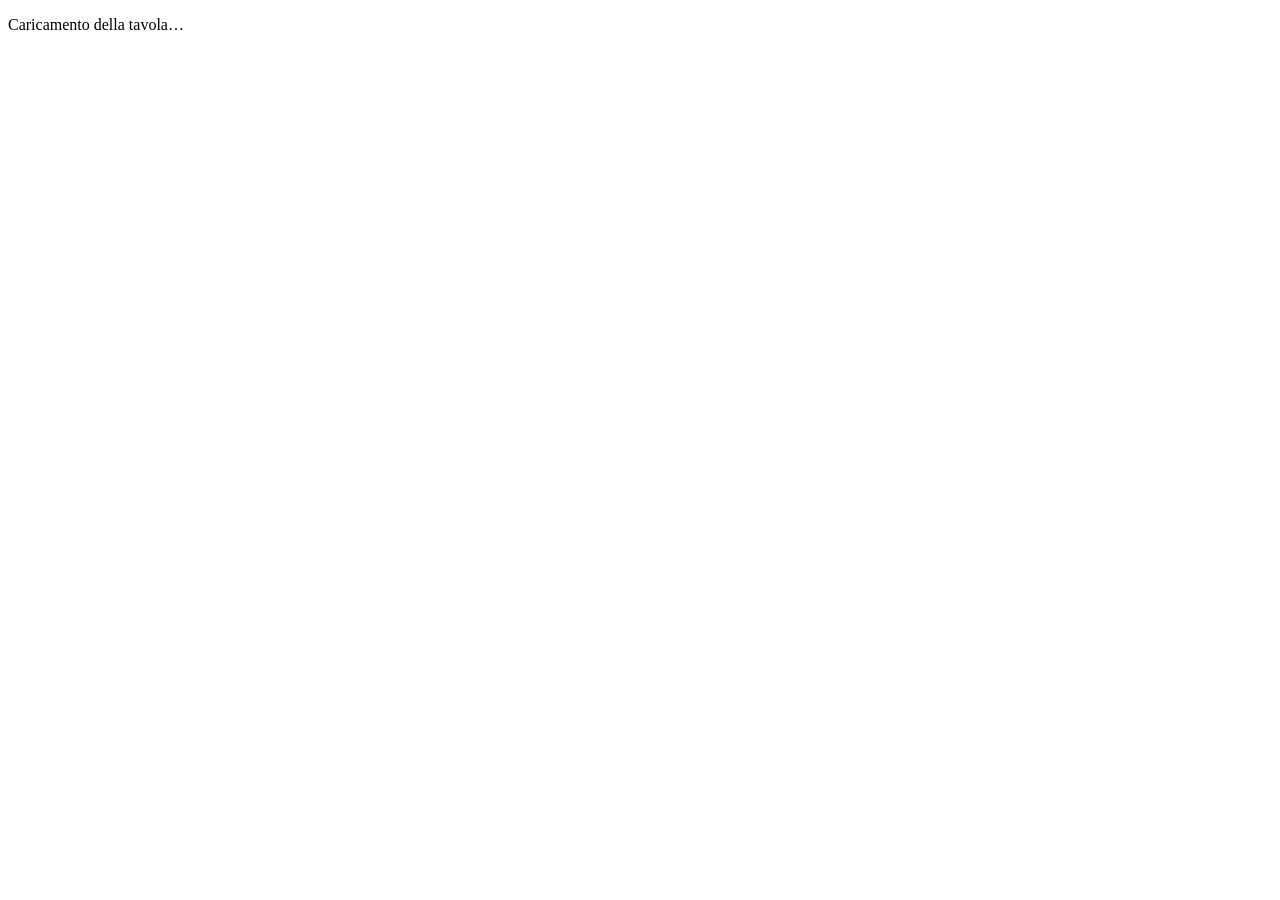
==== constellation.html @ 0ab86b5a "Aggiungi constellation.html" ====
<!DOCTYPE html>
<html lang="it">
<head>
  <meta charset="UTF-8">
  <meta name="viewport" content="width=device-width, initial-scale=1.0">
  <title>Costellazione · Hevelius, Firmamentum Sobiescianum</title>
  <meta name="description" content="Tavola di Hevelius con stelle cliccabili, descrizione astronomica e mito della costellazione.">
  <link rel="preconnect" href="https://fonts.googleapis.com">
  <link rel="preconnect" href="https://fonts.gstatic.com" crossorigin>
  <link href="https://fonts.googleapis.com/css2?family=Cormorant+Garamond:ital,wght@0,500;0,600;0,700;1,500&family=EB+Garamond:ital,wght@0,400;0,500;1,400&display=swap" rel="stylesheet">
  <link rel="stylesheet" href="css/style.css">
</head>
<body data-page="constellation">
  <header class="site-header" id="site-header"></header>
  <main id="main">
    <div class="wrap"><p class="plate-loading">Caricamento della tavola…</p>
    <noscript><p class="notice">Serve JavaScript per mostrare la tavola. <a href="index.html">Torna alla home</a>.</p></noscript></div>
  </main>
  <footer class="site-footer" id="site-footer"></footer>
  <script src="js/app.js"></script>
</body>
</html>
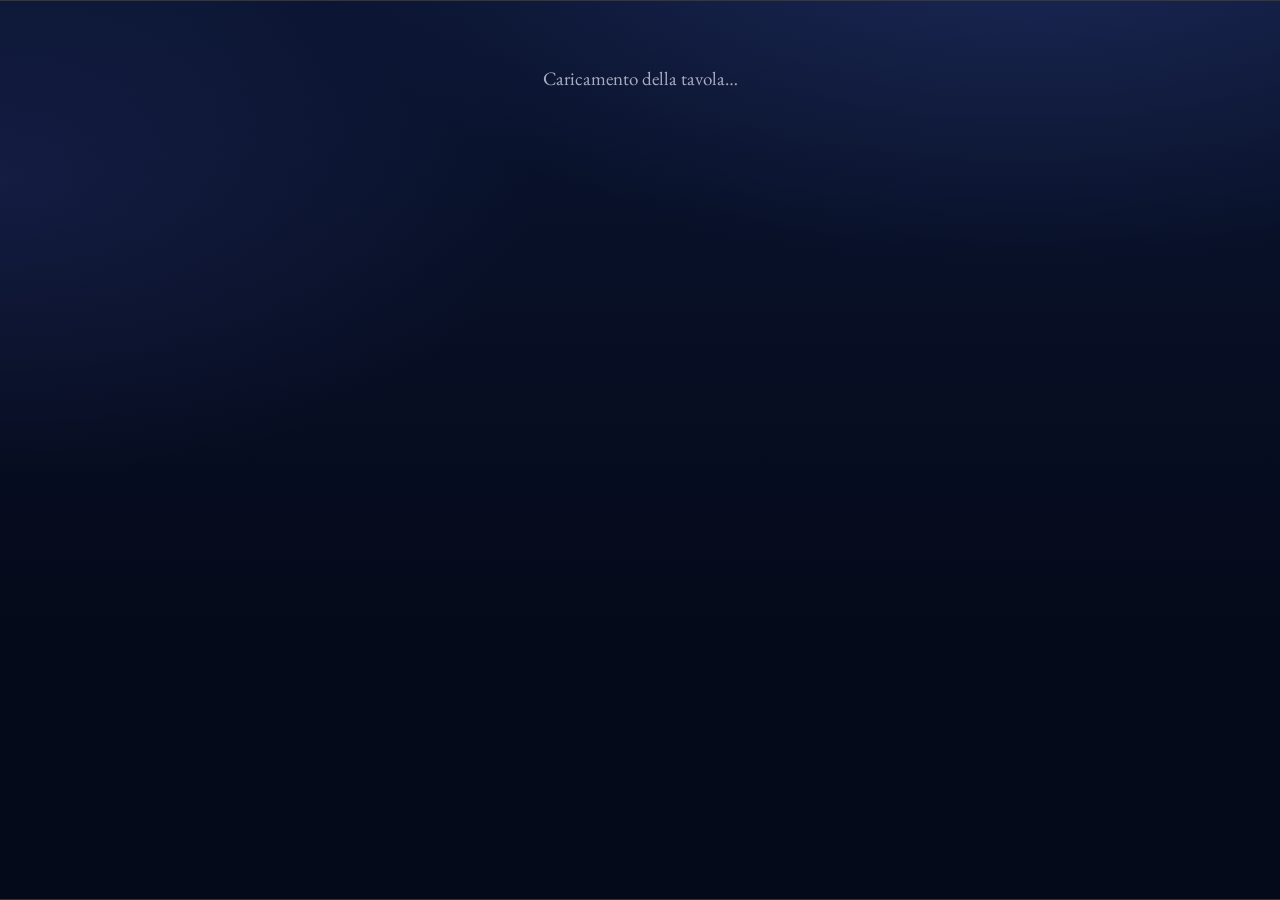
==== commit e1d4240a: "Aggiorna le 3 pagine e il loader: 12 costellazioni attive" ====
--- a/constellation.html
+++ b/constellation.html
@@ -1,22 +1,32 @@
 <!DOCTYPE html>
 <html lang="it">
 <head>
-  <meta charset="UTF-8">
-  <meta name="viewport" content="width=device-width, initial-scale=1.0">
-  <title>Costellazione · Hevelius, Firmamentum Sobiescianum</title>
-  <meta name="description" content="Tavola di Hevelius con stelle cliccabili, descrizione astronomica e mito della costellazione.">
-  <link rel="preconnect" href="https://fonts.googleapis.com">
-  <link rel="preconnect" href="https://fonts.gstatic.com" crossorigin>
-  <link href="https://fonts.googleapis.com/css2?family=Cormorant+Garamond:ital,wght@0,500;0,600;0,700;1,500&family=EB+Garamond:ital,wght@0,400;0,500;1,400&display=swap" rel="stylesheet">
-  <link rel="stylesheet" href="css/style.css">
+<meta charset="UTF-8">
+<meta name="viewport" content="width=device-width, initial-scale=1.0">
+<title>Costellazione · Hevelius</title>
+<meta name="description" content="Tavola di Hevelius con stelle cliccabili, descrizione e mito della costellazione.">
+<link rel="preconnect" href="https://fonts.googleapis.com">
+<link rel="preconnect" href="https://fonts.gstatic.com" crossorigin>
+<link href="https://fonts.googleapis.com/css2?family=Cormorant+Garamond:ital,wght@0,500;0,600;0,700;1,500&family=EB+Garamond:ital,wght@0,400;0,500;1,400&display=swap" rel="stylesheet">
+<link rel="stylesheet" href="css/style.part1_01.css">
+<link rel="stylesheet" href="css/style.part1_02.css">
+<link rel="stylesheet" href="css/style.part2_01.css">
+<link rel="stylesheet" href="css/style.part2_02.css">
+<link rel="stylesheet" href="css/style.part3_01.css">
+<link rel="stylesheet" href="css/style.part3_02.css">
+<link rel="stylesheet" href="css/style.part4_01.css">
+<link rel="stylesheet" href="css/style.part4_02.css">
+<link rel="stylesheet" href="css/style.part5_01.css">
+<link rel="stylesheet" href="css/style.part5_02.css">
+<link rel="stylesheet" href="css/style.part6_01.css">
+<link rel="stylesheet" href="css/style.part6_02.css">
+<link rel="stylesheet" href="css/style.part7_01.css">
+<link rel="stylesheet" href="css/style.part7_02.css">
 </head>
 <body data-page="constellation">
-  <header class="site-header" id="site-header"></header>
-  <main id="main">
-    <div class="wrap"><p class="plate-loading">Caricamento della tavola…</p>
-    <noscript><p class="notice">Serve JavaScript per mostrare la tavola. <a href="index.html">Torna alla home</a>.</p></noscript></div>
-  </main>
-  <footer class="site-footer" id="site-footer"></footer>
-  <script src="js/app.js"></script>
+<header class="site-header" id="site-header"></header>
+<main id="main"><div class="wrap"><p class="plate-loading">Caricamento della tavola…</p><noscript><p class="notice">Serve JavaScript. <a href="index.html">Home</a>.</p></noscript></div></main>
+<footer class="site-footer" id="site-footer"></footer>
+<script src="js/app.js"></script>
 </body>
 </html>
--- a/css/style.part1_01.css
+++ b/css/style.part1_01.css
@@ -0,0 +1,44 @@
+/* Hevelius – Firmamentum Sobiescianum · tema notte */
+:root {
+  --night-0: #050a1a;
+  --night-1: #0a1430;
+  --night-2: #101d44;
+  --night-3: #1a2a5c;
+  --gold: #d4af6a;
+  --gold-bright: #f0d089;
+  --gold-dim: #8f7640;
+  --ink: #e9e4d4;
+  --ink-dim: #a9adc0;
+  --paper: #e7d9b4;
+  --danger: #e08a7a;
+  --radius: 10px;
+  --maxw: 1180px;
+  --font-serif: 'Cormorant Garamond', 'EB Garamond', Garamond, 'Palatino Linotype', Georgia, serif;
+  --font-body: 'EB Garamond', 'Cormorant Garamond', Garamond, Georgia, serif;
+}
+
+*, *::before, *::after { box-sizing: border-box; }
+html { scroll-behavior: smooth; }
+body {
+  margin: 0;
+  font-family: var(--font-body);
+  font-size: 19px;
+  line-height: 1.65;
+  color: var(--ink);
+  background:
+    radial-gradient(1200px 600px at 80% -10%, rgba(60, 80, 160, .35), transparent 60%),
+    radial-gradient(900px 500px at 0% 20%, rgba(40, 50, 110, .35), transparent 60%),
+    linear-gradient(180deg, var(--night-1), var(--night-0) 70%);
+  background-attachment: fixed;
+  min-height: 100vh;
+  display: flex;
+  flex-direction: column;
+}
+body::before { /* stelline di sfondo */
+  content: "";
+  position: fixed; inset: 0; pointer-events: none; z-index: 0;
+  background-image:
+    radial-gradient(1px 1px at 12% 18%, #fff8, transparent),
+    radial-gradient(1px 1px at 28% 72%, #fff6, transparent),
+    radial-gradient(1.5px 1.5px at 44% 34%, #ffe9b8aa, transparent),
+    radial-gradient(1px 1px at 63% 1
--- a/css/style.part1_02.css
+++ b/css/style.part1_02.css
@@ -0,0 +1,30 @@
+2%, #fff7, transparent),
+    radial-gradient(1px 1px at 77% 58%, #fff6, transparent),
+    radial-gradient(1.5px 1.5px at 90% 82%, #ffe9b8aa, transparent),
+    radial-gradient(1px 1px at 8% 90%, #fff5, transparent),
+    radial-gradient(1px 1px at 55% 88%, #fff6, transparent);
+}
+body > * { position: relative; z-index: 1; }
+
+a { color: var(--gold-bright); text-decoration-color: rgba(212, 175, 106, .5); text-underline-offset: 3px; }
+a:hover { color: #fff; }
+img { max-width: 100%; display: block; }
+h1, h2, h3, h4 { font-family: var(--font-serif); font-weight: 600; line-height: 1.2; color: var(--gold-bright); margin: 0 0 .5em; letter-spacing: .01em; }
+h1 { font-size: clamp(2.3rem, 5.5vw, 3.9rem); font-weight: 500; }
+h2 { font-size: clamp(1.6rem, 3.2vw, 2.2rem); }
+h3 { font-size: 1.35rem; }
+p { margin: 0 0 1em; }
+.wrap { width: min(100% - 2.5rem, var(--maxw)); margin-inline: auto; }
+.narrow { width: min(100% - 2.5rem, 820px); margin-inline: auto; }
+.muted { color: var(--ink-dim); }
+.small { font-size: .86rem; }
+.sr-only { position: absolute; width: 1px; height: 1px; overflow: hidden; clip: rect(0 0 0 0); white-space: nowrap; }
+:focus-visible { outline: 2px solid var(--gold-bright); outline-offset: 3px; }
+
+/* ---------- header ---------- */
+.site-header {
+  border-bottom: 1px solid rgba(212, 175, 106, .25);
+  background: rgba(5, 10, 26, .75);
+  backdrop-filter: blur(6px);
+  position: sticky; top: 0; z-index: 20;
+}
--- a/css/style.part2_01.css
+++ b/css/style.part2_01.css
@@ -0,0 +1,19 @@
+.site-header .wrap { display: flex; align-items: center; justify-content: space-between; gap: 1rem; padding: .7rem 0; flex-wrap: wrap; }
+.brand { font-family: var(--font-serif); font-size: 1.35rem; color: var(--gold-bright); text-decoration: none; display: flex; align-items: center; gap: .55rem; }
+.brand .star { color: var(--gold); font-size: 1.1rem; }
+.brand small { color: var(--ink-dim); font-size: .8rem; letter-spacing: .14em; text-transform: uppercase; font-family: var(--font-body); }
+.nav { display: flex; gap: .2rem 1.1rem; flex-wrap: wrap; }
+.nav a { color: var(--ink); text-decoration: none; font-size: .98rem; padding: .15rem 0; border-bottom: 1px solid transparent; }
+.nav a:hover, .nav a[aria-current="page"] { color: var(--gold-bright); border-bottom-color: var(--gold); }
+
+/* ---------- hero (home) ---------- */
+.hero { padding: clamp(3rem, 9vw, 6.5rem) 0 2.5rem; text-align: center; }
+.hero .eyebrow, .eyebrow { font-size: .85rem; letter-spacing: .32em; text-transform: uppercase; color: var(--gold); margin-bottom: 1rem; }
+.hero h1 { margin-bottom: .3em; }
+.hero .lead { max-width: 46rem; margin: 0 auto 1.2rem; font-size: 1.3rem; color: var(--ink); }
+.ornament { color: var(--gold); letter-spacing: .6em; margin: 1.2rem 0; text-align: center; }
+
+/* ---------- cards home ---------- */
+.cards { display: grid; grid-template-columns: repeat(auto-fit, minmax(260px, 1fr)); gap: 1.6rem; margin: 1.5rem 0 3rem; }
+.card {
+  d
--- a/css/style.part2_02.css
+++ b/css/style.part2_02.css
@@ -0,0 +1,25 @@
+isplay: flex; flex-direction: column;
+  background: linear-gradient(180deg, var(--night-2), var(--night-1));
+  border: 1px solid rgba(212, 175, 106, .3);
+  border-radius: var(--radius);
+  overflow: hidden; text-decoration: none; color: var(--ink);
+  transition: transform .25s, border-color .25s, box-shadow .25s;
+}
+.card:hover, .card:focus-visible { transform: translateY(-4px); border-color: var(--gold); box-shadow: 0 10px 34px rgba(0, 0, 0, .55), 0 0 0 1px rgba(212, 175, 106, .25); color: var(--ink); }
+.card .thumb { aspect-ratio: 4 / 3; overflow: hidden; background: #2a2416; border-bottom: 1px solid rgba(212, 175, 106, .3); }
+.card .thumb img { width: 100%; height: 100%; object-fit: cover; transition: transform .6s; filter: sepia(.15) contrast(1.02); }
+.card:hover .thumb img { transform: scale(1.06); }
+.card .body { padding: 1rem 1.2rem 1.3rem; display: flex; flex-direction: column; gap: .3rem; flex: 1; }
+.card h3 { margin: 0; font-size: 1.6rem; }
+.card .latin { font-style: italic; color: var(--gold); font-size: .95rem; }
+.card p { font-size: .98rem; color: var(--ink-dim); margin: .3rem 0 0; }
+.card .more { margin-top: auto; padding-top: .6rem; color: var(--gold-bright); font-size: .95rem; }
+
+/* ---------- blocchi testo ---------- */
+.section { padding: 2rem 0; }
+.panel-box {
+  background: rgba(16, 29, 68, .55);
+  border: 1px solid rgba(212, 175, 106, .25);
+  border-radius: var(--radius);
+  padding: 1.4rem 1.6rem;
+}
--- a/css/style.part3_01.css
+++ b/css/style.part3_01.css
@@ -0,0 +1,24 @@
+.callout { border-left: 3px solid var(--gold); padding: .6rem 1.1rem; background: rgba(212, 175, 106, .08); border-radius: 0 var(--radius) var(--radius) 0; margin: 1.2rem 0; }
+.two-col { display: grid; grid-template-columns: repeat(auto-fit, minmax(300px, 1fr)); gap: 1.5rem; }
+.prose p { text-align: left; hyphens: auto; }
+.prose h2 { margin-top: 1.6em; padding-bottom: .25em; border-bottom: 1px solid rgba(212, 175, 106, .25); }
+.prose h2:first-child { margin-top: 0; }
+
+/* ---------- pagina costellazione ---------- */
+.page-head { padding: 2.2rem 0 1rem; }
+.crumbs { font-size: .9rem; color: var(--ink-dim); margin-bottom: .8rem; }
+.crumbs a { color: var(--ink-dim); }
+.page-head h1 { margin-bottom: .1em; }
+.page-head .sub { color: var(--gold); font-style: italic; font-size: 1.15rem; margin: 0; }
+
+.toolbar { display: flex; flex-wrap: wrap; gap: .5rem; align-items: center; margin: 1rem 0 .7rem; }
+.btn {
+  font: inherit; font-size: .95rem; cursor: pointer;
+  color: var(--ink); background: var(--night-2);
+  border: 1px solid rgba(212, 175, 106, .4); border-radius: 999px;
+  padding: .3rem .95rem; line-height: 1.4; text-decoration: none; display: inline-block;
+}
+.btn:hover { border-color: var(--gold-bright); color: #fff; }
+.btn[aria-pressed="true"] { background: var(--gold); color: var(--night-0); border-color: var(--gold); }
+.btn.primary { background: var(--gold); color: var(--night-0); border-color: var(--gold); font-weight: 600; }
+.btn.primary:hover { background: var(--g
--- a/css/style.part3_02.css
+++ b/css/style.part3_02.css
@@ -0,0 +1,27 @@
+old-bright); color: var(--night-0); }
+.toolbar .spacer { flex: 1; }
+.hint { color: var(--ink-dim); font-size: .9rem; }
+
+.plate-viewport {
+  position: relative;
+  overflow: auto;
+  max-height: 86vh;
+  border: 1px solid rgba(212, 175, 106, .45);
+  border-radius: var(--radius);
+  background: #1b1709;
+  box-shadow: 0 10px 40px rgba(0, 0, 0, .6);
+}
+.plate-inner { position: relative; width: 100%; line-height: 0; transition: width .25s ease; }
+.plate-inner > img { width: 100%; height: auto; display: block; }
+.plate-inner > svg { position: absolute; inset: 0; width: 100%; height: 100%; }
+.plate-loading { padding: 4rem 1rem; text-align: center; color: var(--ink-dim); line-height: 1.5; }
+
+/* hotspot */
+.hs { cursor: pointer; outline: none; }
+.hs .ring { fill: rgba(240, 208, 137, .10); stroke: var(--gold-bright); stroke-width: 2.2; vector-effect: non-scaling-stroke; transition: fill .2s, stroke .2s; }
+.hs .pulse { fill: none; stroke: var(--gold-bright); stroke-width: 1.5; vector-effect: non-scaling-stroke; opacity: 0; transform-box: fill-box; transform-origin: center; animation: pulse 2.6s ease-out infinite; }
+.hs:hover .ring, .hs:focus-visible .ring, .hs.active .ring { fill: rgba(240, 208, 137, .38); stroke: #fff; }
+.hs.active .ring { stroke-width: 3.2; }
+.hs.group-pleiadi .ring { stroke: #9fc7ff; fill: rgba(159, 199, 255, .10); }
+.hs.group-pleiadi .pulse { stroke: #9fc7ff; }
+.hs.group-pleiadi:hover .ring, .hs.group-pleiadi.active .ring { fill: rgba(159, 199, 255, .35); }
--- a/css/style.part4_01.css
+++ b/css/style.part4_01.css
@@ -0,0 +1,20 @@
+.hs .lbl { font-family: var(--font-serif); font-size: 15px; font-weight: 600; fill: #fff8e0; paint-order: stroke; stroke: rgba(5, 10, 26, .95); stroke-width: 5px; stroke-linejoin: round; pointer-events: none; display: none; }
+.show-labels .hs .lbl, .hs:hover .lbl, .hs:focus-visible .lbl, .hs.active .lbl { display: block; }
+.hide-hotspots .hs:not(.active) { opacity: 0; pointer-events: none; }
+.hide-hotspots .hs .pulse { animation: none; }
+@keyframes pulse { 0% { opacity: .9; transform: scale(1); } 100% { opacity: 0; transform: scale(2.1); } }
+@media (prefers-reduced-motion: reduce) { .hs .pulse { animation: none; } * { transition: none !important; scroll-behavior: auto !important; } }
+
+.plate-caption { font-size: .9rem; color: var(--ink-dim); margin-top: .7rem; line-height: 1.5; }
+.mirror-note { font-size: .95rem; }
+
+/* elenco stelle */
+.star-chips { display: flex; flex-wrap: wrap; gap: .5rem; margin: .8rem 0 0; padding: 0; list-style: none; }
+.star-chips button, .star-chips a {
+  font: inherit; font-size: .98rem; cursor: pointer; text-decoration: none;
+  color: var(--ink); background: var(--night-2);
+  border: 1px solid rgba(212, 175, 106, .35); border-radius: 999px; padding: .2rem .85rem;
+}
+.star-chips button:hover, .star-chips a:hover, .star-chips .active { border-color: var(--gold-bright); color: #fff; background: var(--night-3); }
+.star-chips .nospot { opacity: .8; border-style: dashed; }
+.chip-group { width: 100%; m
--- a/css/style.part4_02.css
+++ b/css/style.part4_02.css
@@ -0,0 +1,24 @@
+argin: .6rem 0 0; font-size: .85rem; letter-spacing: .14em; text-transform: uppercase; color: var(--gold); list-style: none; }
+
+/* scheda stella – pannello laterale */
+.scrim { position: fixed; inset: 0; background: rgba(2, 5, 14, .55); opacity: 0; pointer-events: none; transition: opacity .25s; z-index: 40; }
+.scrim.open { opacity: 1; pointer-events: auto; }
+.star-panel {
+  position: fixed; top: 0; right: 0; bottom: 0; width: min(430px, 100%);
+  background: linear-gradient(180deg, var(--night-2), var(--night-1));
+  border-left: 1px solid var(--gold);
+  box-shadow: -12px 0 40px rgba(0, 0, 0, .6);
+  transform: translateX(105%); transition: transform .3s ease;
+  z-index: 50; overflow-y: auto; padding: 1.6rem 1.5rem 2rem;
+}
+.star-panel.open { transform: none; }
+.star-panel .close { position: absolute; top: .7rem; right: .9rem; font-size: 1.7rem; line-height: 1; background: none; border: 0; color: var(--gold-bright); cursor: pointer; padding: .2rem .5rem; }
+.star-panel h2 { margin: .2rem 2rem .1rem 0; font-size: 2rem; }
+.star-panel .bayer { color: var(--gold); font-style: italic; margin-bottom: 1rem; }
+.star-panel .actions { display: flex; gap: .5rem; flex-wrap: wrap; margin-top: 1.2rem; }
+
+/* tabella dati */
+.facts { display: grid; grid-template-columns: auto 1fr; gap: .35rem 1rem; margin: 1rem 0; font-size: 1rem; }
+.facts dt { color: var(--gold); font-variant: small-caps; letter-spacing: .06em; }
+.facts dd { margin: 0; }
+
--- a/css/style.part5_01.css
+++ b/css/style.part5_01.css
@@ -0,0 +1,14 @@
+/* ---------- pagina stella ---------- */
+.star-layout { display: grid; grid-template-columns: minmax(0, 1.4fr) minmax(0, 1fr); gap: 2rem; align-items: start; margin: 1rem 0 2rem; }
+.crop { width: 100%; aspect-ratio: 1 / 1; border: 1px solid var(--gold); border-radius: var(--radius); background-color: #1b1709; background-repeat: no-repeat; box-shadow: 0 8px 30px rgba(0, 0, 0, .55); position: relative; overflow: hidden; }
+.crop .mark { position: absolute; transform: translate(-50%, -50%); border: 2px solid var(--gold-bright); border-radius: 50%; box-shadow: 0 0 0 1px rgba(5, 10, 26, .6), 0 0 14px rgba(240, 208, 137, .6); pointer-events: none; }
+.crop-wrap figcaption { font-size: .88rem; color: var(--ink-dim); margin-top: .5rem; line-height: 1.45; }
+.crop-empty { padding: 1.4rem; text-align: center; color: var(--ink-dim); border: 1px dashed rgba(212, 175, 106, .4); border-radius: var(--radius); line-height: 1.5; }
+.pager { display: flex; justify-content: space-between; gap: 1rem; flex-wrap: wrap; margin: 2rem 0; }
+
+/* ---------- notice / errori ---------- */
+.notice { border: 1px dashed rgba(212, 175, 106, .5); border-radius: var(--radius); padding: .9rem 1.2rem; color: var(--ink-dim); background: rgba(212, 175, 106, .05); margin: 1rem 0; }
+.notice.error { border-color: var(--danger); color: #f3cfc7; }
+
+/* ---------- footer ---------- */
+.site-footer { margin-top: auto; border-top: 1px solid rgba(212, 175, 106, .25); 
--- a/css/style.part5_02.css
+++ b/css/style.part5_02.css
@@ -0,0 +1,16 @@
+background: rgba(5, 10, 26, .85); padding: 2rem 0 2.4rem; font-size: .9rem; color: var(--ink-dim); }
+.site-footer h4 { font-size: 1.05rem; margin-bottom: .4rem; }
+.site-footer .cols { display: grid; grid-template-columns: repeat(auto-fit, minmax(260px, 1fr)); gap: 1.6rem; }
+.site-footer ul { margin: 0; padding-left: 1.1rem; }
+.site-footer li { margin-bottom: .35rem; }
+.site-footer .legal { margin-top: 1.4rem; padding-top: 1rem; border-top: 1px solid rgba(212, 175, 106, .15); font-size: .82rem; }
+
+/* ---------- lista laterale costellazioni ---------- */
+.const-layout { display: grid; grid-template-columns: minmax(0, 1fr) 235px; gap: 2rem; align-items: start; }
+.const-side { position: sticky; top: 84px; align-self: start; background: rgba(16, 29, 68, .55); border: 1px solid rgba(212, 175, 106, .25); border-radius: var(--radius); padding: 1.1rem 1.2rem 1.3rem; }
+.const-side h2 { font-size: 1.15rem; margin-bottom: .6rem; letter-spacing: .06em; }
+.const-side ul { list-style: none; margin: 0; padding: 0; display: flex; flex-direction: column; }
+.const-side li + li { border-top: 1px solid rgba(212, 175, 106, .15); }
+.const-side a { display: block; padding: .45rem .35rem; color: var(--ink); text-decoration: none; border-radius: 6px; }
+.const-side a small { display: block; color: var(--ink-dim); font-style: italic; font-size: .82rem; }
+.const-side a:hover { color: var(--gold-bright); background: rgba(212, 175, 106, .07); }
--- a/css/style.part6_01.css
+++ b/css/style.part6_01.css
@@ -0,0 +1,27 @@
+.const-side a[aria-current="true"], .const-side a.active { color: var(--gold-bright); border-left: 3px solid var(--gold); padding-left: .55rem; background: rgba(212, 175, 106, .1); }
+
+/* ---------- responsive ---------- */
+@media (max-width: 820px) {
+  body { font-size: 17.5px; }
+  .star-layout { grid-template-columns: 1fr; }
+  .const-layout { grid-template-columns: 1fr; }
+  .const-side { position: static; }
+  .site-header .wrap { justify-content: center; }
+  .star-panel { top: auto; width: 100%; max-height: 78vh; border-left: 0; border-top: 1px solid var(--gold); border-radius: 16px 16px 0 0; transform: translateY(105%); }
+  .plate-viewport { max-height: 70vh; }
+  .panel-box { padding: 1.1rem 1.1rem; }
+}
+@media print { .site-header, .toolbar, .star-panel, .scrim { display: none; } body { background: #fff; color: #000; } }
+
+/* ---------- modalit\u00e0 puntamento (?edit=1) ---------- */
+.edit-mode .site-header { position: static; }
+.edit-mode .mirror-note, .edit-mode .hint { display: none; }
+.ed-bar {
+  position: sticky; top: 0; z-index: 30; margin: .8rem 0 .6rem; padding: .6rem .7rem .7rem;
+  background: rgba(10, 20, 48, .97); border: 1px solid var(--gold); border-radius: var(--radius);
+  box-shadow: 0 8px 26px rgba(0, 0, 0, .6);
+  display: grid; grid-template-columns: 1fr auto; gap: .5rem .7rem; align-items: start;
+}
+.ed-bar > .ed-row, .ed-bar > .ed-msg, .ed-bar > .ed-fallback, .ed-bar > .ed-details { grid-column: 1 / -1; }
+.ed-main { min-width: 0; }
+.ed-t
--- a/css/style.part6_02.css
+++ b/css/style.part6_02.css
@@ -0,0 +1,17 @@
+itle { font-family: var(--font-serif); color: var(--gold-bright); font-weight: 600; font-size: 1.05rem; margin-bottom: .35rem; }
+.ed-bar select {
+  width: 100%; max-width: 100%; font: inherit; font-size: 16px; /* 16px: Safari iOS non zooma al tocco */
+  color: var(--ink); background: var(--night-2); border: 1px solid var(--gold-dim); border-radius: 8px; padding: .5rem .5rem; min-height: 44px;
+}
+.ed-coords { margin-top: .4rem; font-size: 1.05rem; color: var(--ink); font-variant-numeric: tabular-nums; }
+.ed-coords b { color: var(--gold-bright); }
+.ed-status { font-size: .85rem; color: var(--ink-dim); line-height: 1.3; margin-top: .15rem; }
+.ed-lens-wrap { display: flex; }
+.ed-lens {
+  position: relative; width: 104px; height: 104px; border-radius: 50%; border: 2px solid var(--gold-bright);
+  background-color: #1b1709; background-repeat: no-repeat; overflow: hidden; box-shadow: 0 0 0 1px rgba(5, 10, 26, .7);
+}
+.ed-lens.empty::after { content: 'lente'; position: absolute; inset: 0; display: flex; align-items: center; justify-content: center; color: var(--ink-dim); font-size: .85rem; font-style: italic; }
+.ed-lens span { position: absolute; left: 50%; top: 50%; width: 22px; height: 22px; transform: translate(-50%, -50%); pointer-events: none; }
+.ed-lens span::before, .ed-lens span::after { content: ''; position: absolute; background: #ff4d3a; box-shadow: 0 0 0 1px rgba(255, 255, 255, .7); }
+.ed-lens span::before { left: 50%; top: 0; width: 1px; height: 100%; }
--- a/css/style.part7_01.css
+++ b/css/style.part7_01.css
@@ -0,0 +1,16 @@
+.ed-lens span::after { top: 50%; left: 0; height: 1px; width: 100%; }
+.ed-lens.empty span { display: none; }
+.ed-row { display: flex; flex-wrap: wrap; gap: .45rem; }
+.ed-row .btn { min-height: 44px; min-width: 44px; padding: .4rem .8rem; touch-action: manipulation; }
+.ed-bar .ed-row:first-of-type .btn { flex: 1 1 auto; }
+.ed-msg { min-height: 1.2em; font-size: .92rem; color: var(--gold-bright); }
+.ed-msg:empty { display: none; }
+.ed-msg.bad { color: var(--danger); }
+.ed-fallback p { margin: 0 0 .4rem; font-size: .88rem; color: var(--ink-dim); }
+.ed-fallback textarea { width: 100%; font: 14px/1.35 ui-monospace, Menlo, monospace; background: var(--night-0); color: var(--ink); border: 1px solid var(--gold-dim); border-radius: 8px; padding: .5rem; }
+.ed-details summary { cursor: pointer; color: var(--gold); font-size: .95rem; padding: .3rem 0; min-height: 32px; }
+.ed-details .ed-row { margin-top: .4rem; }
+.ed-list { list-style: none; margin: .3rem 0 0; padding: 0; max-height: 28vh; overflow: auto; }
+.ed-list li { display: flex; gap: .4rem; align-items: stretch; margin-bottom: .3rem; }
+.ed-list .ed-pick { flex: 1; text-align: left; font: inherit; font-size: .95rem; color: var(--ink); background: var(--night-2); border: 1px solid var(--gold-dim); border-radius: 8px; padding: .4rem .6rem; min-height: 40px; }
+.ed-list .ed-del { font: inherit; font-size: 1.3rem; width: 44px; color: var(--danger); background: var(--night-2); border: 
--- a/css/style.part7_02.css
+++ b/css/style.part7_02.css
@@ -0,0 +1,21 @@
+1px solid var(--gold-dim); border-radius: 8px; }
+
+.ed-plate { cursor: crosshair; touch-action: manipulation; -webkit-tap-highlight-color: transparent; }
+.ed-layer { position: absolute; inset: 0; pointer-events: none; }
+.ed-cross { position: absolute; width: 0; height: 0; }
+.ed-cross::before, .ed-cross::after { content: ''; position: absolute; background: #ff4d3a; box-shadow: 0 0 0 1px rgba(255, 255, 255, .75); }
+.ed-cross::before { left: -14px; top: 0; width: 28px; height: 1px; }
+.ed-cross::after { top: -14px; left: 0; height: 28px; width: 1px; }
+.ed-ring { position: absolute; aspect-ratio: 1 / 1; transform: translate(-50%, -50%); border: 2px dashed #ff4d3a; border-radius: 50%; box-shadow: 0 0 0 1px rgba(255, 255, 255, .55); min-width: 14px; }
+.ed-dot { position: absolute; width: 10px; height: 10px; transform: translate(-50%, -50%); border-radius: 50%; background: rgba(90, 220, 140, .85); border: 1px solid #fff; }
+.edit-mode .hs .ring { stroke: #7fd4ff; }
+.edit-mode .hs .pulse { animation: none; }
+.edit-mode .hs { cursor: crosshair; }
+.edit-mode .plate-viewport { max-height: 62vh; max-height: 62dvh; -webkit-overflow-scrolling: touch; }
+.edit-mode #chips button { touch-action: manipulation; }
+@media (max-width: 820px) {
+  .ed-lens { width: 92px; height: 92px; }
+  .ed-title { display: none; }
+  .ed-bar { margin-top: .4rem; padding: .5rem .55rem .6rem; }
+  .edit-mode .plate-viewport { max-height: 50vh; max-height: 50dvh; }
+}
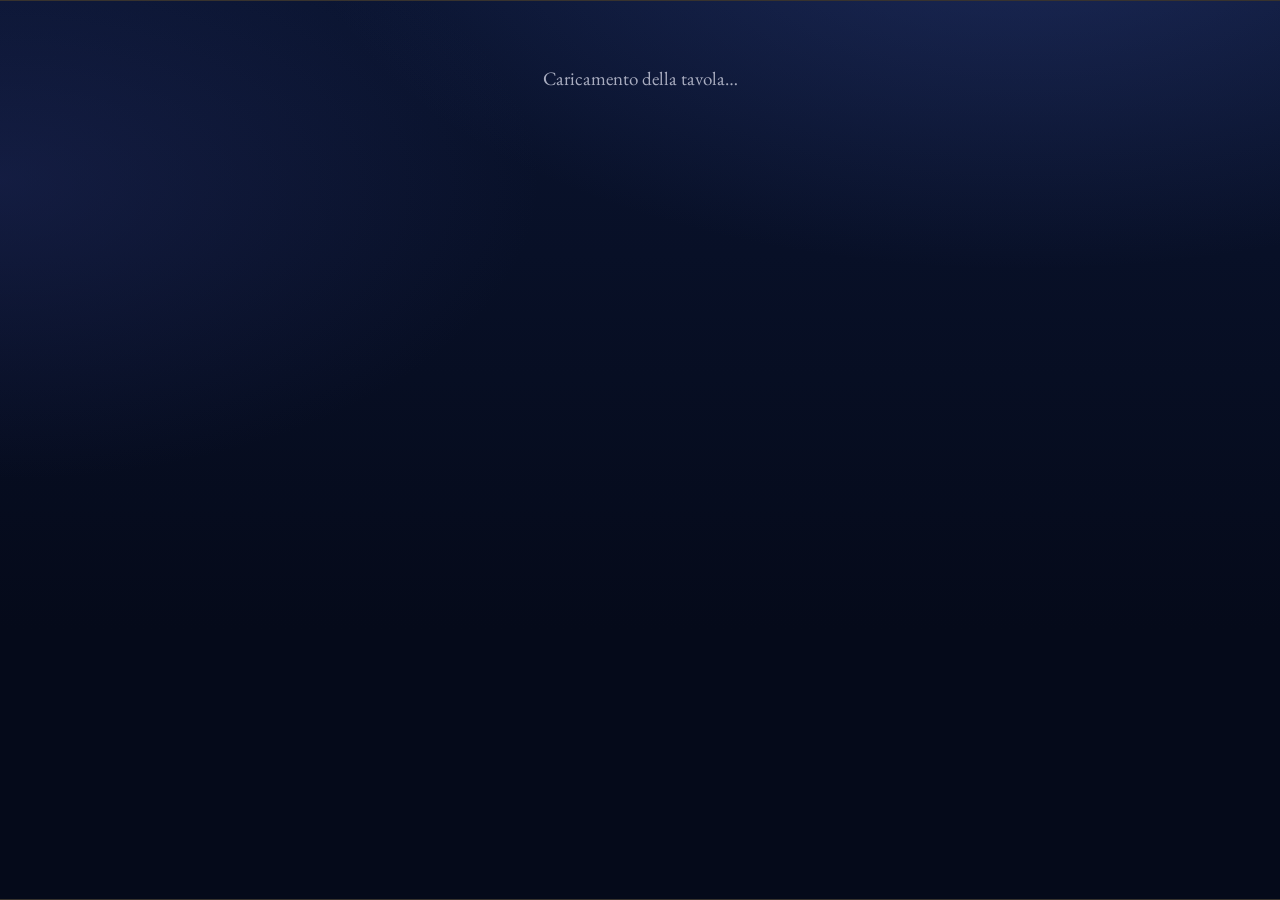
==== commit f4969c8c: "Fix: header auto-hide (hide on scroll down, bg opaco iOS)" ====
--- a/constellation.html
+++ b/constellation.html
@@ -28,5 +28,6 @@
 <main id="main"><div class="wrap"><p class="plate-loading">Caricamento della tavola…</p><noscript><p class="notice">Serve JavaScript. <a href="index.html">Home</a>.</p></noscript></div></main>
 <footer class="site-footer" id="site-footer"></footer>
 <script src="js/app.js"></script>
+<script src="js/header_hide.js" defer></script>
 </body>
 </html>
--- a/css/style.part1_02.css
+++ b/css/style.part1_02.css
@@ -24,7 +24,9 @@
 /* ---------- header ---------- */
 .site-header {
   border-bottom: 1px solid rgba(212, 175, 106, .25);
-  background: rgba(5, 10, 26, .75);
+  background: rgba(5, 10, 26, .97);
   backdrop-filter: blur(6px);
   position: sticky; top: 0; z-index: 20;
+  transition: transform .25s ease;
 }
+.site-header.header-hidden { transform: translateY(-110%); }
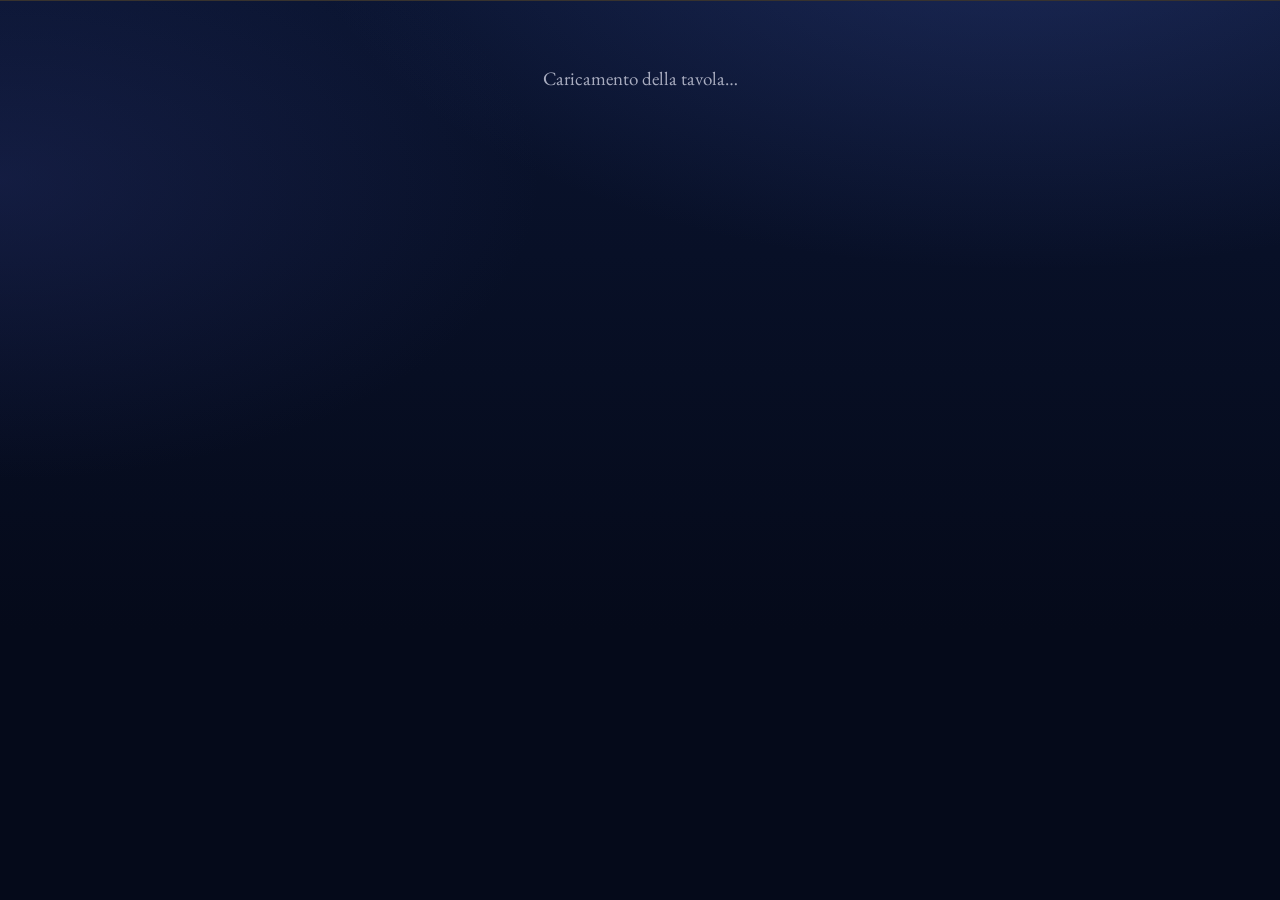
==== commit c951ef1f: "Fix: menu compatto su constellation e star" ====
--- a/constellation.html
+++ b/constellation.html
@@ -3,7 +3,7 @@
 <head>
 <meta charset="UTF-8">
 <meta name="viewport" content="width=device-width, initial-scale=1.0">
-<title>Costellazione · Hevelius</title>
+<title>Costellazione · Hevelius + Bode</title>
 <meta name="description" content="Tavola di Hevelius con stelle cliccabili, descrizione e mito della costellazione.">
 <link rel="preconnect" href="https://fonts.googleapis.com">
 <link rel="preconnect" href="https://fonts.gstatic.com" crossorigin>
@@ -16,12 +16,13 @@
 <link rel="stylesheet" href="css/style.part3_02.css">
 <link rel="stylesheet" href="css/style.part4_01.css">
 <link rel="stylesheet" href="css/style.part4_02.css">
-<link rel="stylesheet" href="css/style.part5_01.css">
-<link rel="stylesheet" href="css/style.part5_02.css">
+<link rel="stylesheet" href="stylesheet" href="css/style.part5_01.css">
+<link rel="stylesheet" href="stylesheet" href="css/style.part5_02.css">
 <link rel="stylesheet" href="css/style.part6_01.css">
 <link rel="stylesheet" href="css/style.part6_02.css">
 <link rel="stylesheet" href="css/style.part7_01.css">
 <link rel="stylesheet" href="css/style.part7_02.css">
+<link rel="stylesheet" href="css/style.menu.css">
 </head>
 <body data-page="constellation">
 <header class="site-header" id="site-header"></header>
--- a/css/style.menu.css
+++ b/css/style.menu.css
@@ -0,0 +1,34 @@
+/* =========================================================================
+   Fix menu compatto (2026-10-22) — NAV su pagine NON-home
+   ----------------------------------------------------------------------------
+   Con 89 card la nav dell'header contiene ~89 link in flex-wrap: su
+   constellation.html e star.html (header sticky) diventava una banda di
+   decine di righe che copriva e spingeva fuori schermo la tavola.
+   renderHeader (app.part2a_01) su quelle pagine ora genera nav.nav-compact
+   con solo Home + una tendina (<select>): qui lo stile minimale.
+   La nav completa in home NON cambia (già static + nascosta <820px da
+   style.grid.css).
+   ========================================================================= */
+
+.nav-compact { display: flex; align-items: center; gap: .9rem; flex-wrap: nowrap; min-width: 0; }
+.nav-compact a { white-space: nowrap; }
+.nav-jump { display: inline-flex; min-width: 0; }
+#nav-jump {
+  max-width: 15rem; width: 100%;
+  padding: .4rem .6rem;
+  font-family: var(--font-body);
+  font-size: .95rem;
+  color: var(--ink);
+  background: rgba(10, 20, 48, .85);
+  border: 1px solid rgba(212, 175, 106, .35);
+  border-radius: 8px;
+}
+@media (max-width: 820px) {
+  /* su phone il brand non deve mangiare la tendina */
+  .site-header .wrap { align-content: center; }
+  .brand { font-size: 1.05rem; }
+  .brand small { display: none; }
+  #nav-jump { max-width: 11rem; }
+}
+
+/* -------------------------------- fine fix menu -------------------------------- */
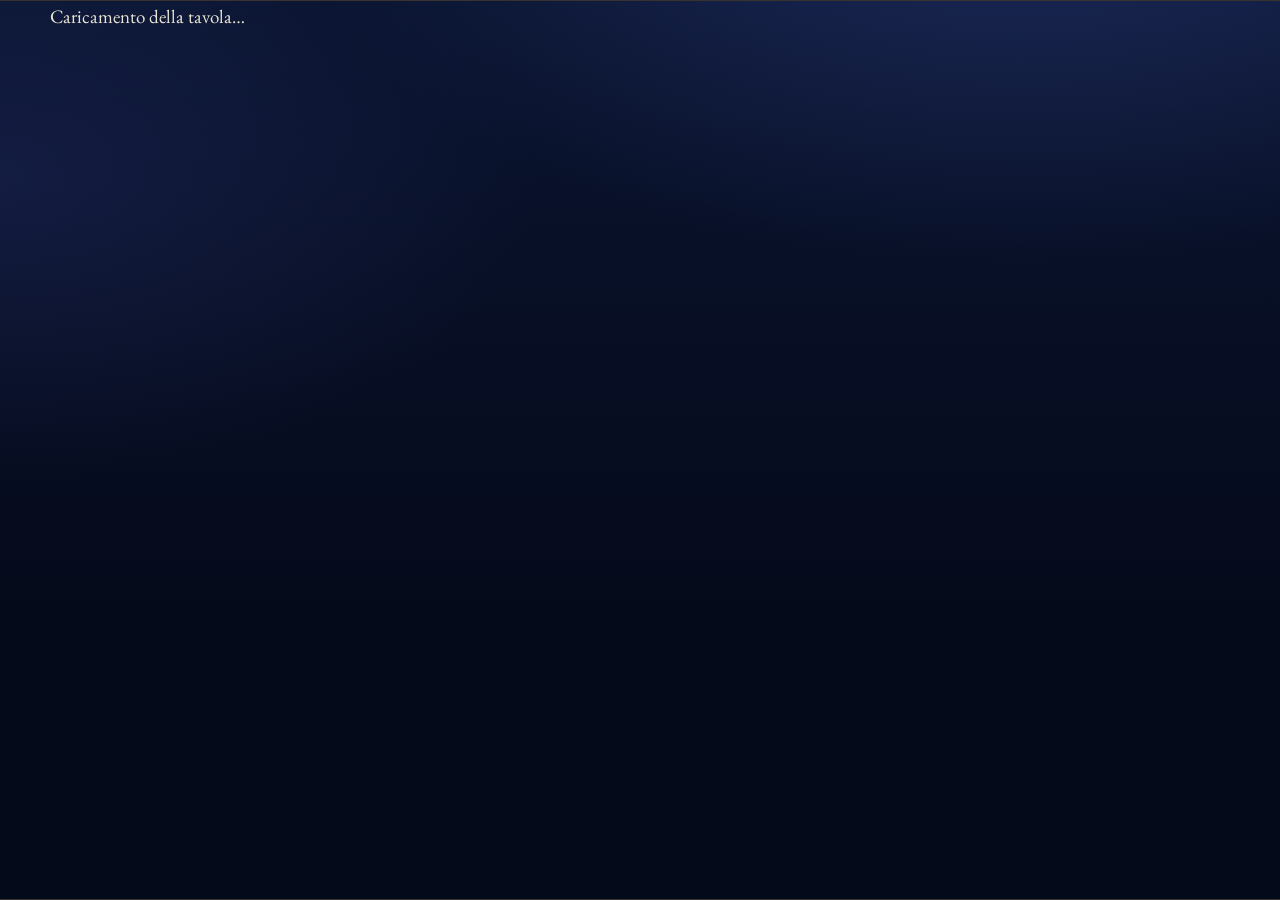
==== commit 671954d3: "Fix: menu compatto su constellation e star (corregge blob corrotti)" ====
--- a/constellation.html
+++ b/constellation.html
@@ -10,18 +10,18 @@
 <link href="https://fonts.googleapis.com/css2?family=Cormorant+Garamond:ital,wght@0,500;0,600;0,700;1,500&family=EB+Garamond:ital,wght@0,400;0,500;1,400&display=swap" rel="stylesheet">
 <link rel="stylesheet" href="css/style.part1_01.css">
 <link rel="stylesheet" href="css/style.part1_02.css">
-<link rel="stylesheet" href="css/style.part2_01.css">
+<link rel="stylesheet" href="stylesheet" href="css/style.part2_01.css">
 <link rel="stylesheet" href="css/style.part2_02.css">
-<link rel="stylesheet" href="css/style.part3_01.css">
-<link rel="stylesheet" href="css/style.part3_02.css">
-<link rel="stylesheet" href="css/style.part4_01.css">
-<link rel="stylesheet" href="css/style.part4_02.css">
-<link rel="stylesheet" href="stylesheet" href="css/style.part5_01.css">
-<link rel="stylesheet" href="stylesheet" href="css/style.part5_02.css">
-<link rel="stylesheet" href="css/style.part6_01.css">
-<link rel="stylesheet" href="css/style.part6_02.css">
-<link rel="stylesheet" href="css/style.part7_01.css">
-<link rel="stylesheet" href="css/style.part7_02.css">
+<link rel="stylesheet" href="stylesheet" href="css/style.part3_01.css">
+<link rel="stylesheet" href="stylesheet" href="stylesheet" href="stylesheet" href="css/style.part3_02.css">
+<link rel="stylesheet" href="stylesheet" href="stylesheet" href="stylesheet" href="stylesheet" href="stylesheet" href="stylesheet" href="css/style.part4_01.css">
+<link rel="stylesheet" href="stylesheet" href="stylesheet" href="stylesheet" href="css/style.part4_02.css">
+<link rel="stylesheet" href="css/style.part5_01.css">
+<link rel="stylesheet" href="stylesheet" href="stylesheet" href="css/style.part5_02.css">
+<link rel="stylesheet" href="stylesheet" href="stylesheet" href="css/style.part6_01.css">
+<link rel="stylesheet" href="stylesheet" href="stylesheet" href="stylesheet" href="stylesheet" href="stylesheet" href="css/style.part6_02.css">
+<link rel="stylesheet" href="stylesheet" href="stylesheet" href="stylesheet" href="stylesheet" href="stylesheet" href="stylesheet" href="css/style.part7_01.css">
+<link rel="stylesheet" href="stylesheet" href="stylesheet" href="stylesheet" href="stylesheet" href="stylesheet" href="stylesheet" href="stylesheet" href="stylesheet" href="css/style.part7_02.css">
 <link rel="stylesheet" href="css/style.menu.css">
 </head>
 <body data-page="constellation">
--- a/css/style.menu.css
+++ b/css/style.menu.css
@@ -1,6 +1,6 @@
 /* =========================================================================
    Fix menu compatto (2026-10-22) — NAV su pagine NON-home
-   ----------------------------------------------------------------------------
+   -------------------------------------------------------------------------
    Con 89 card la nav dell'header contiene ~89 link in flex-wrap: su
    constellation.html e star.html (header sticky) diventava una banda di
    decine di righe che copriva e spingeva fuori schermo la tavola.
@@ -31,4 +31,4 @@
   #nav-jump { max-width: 11rem; }
 }
 
-/* -------------------------------- fine fix menu -------------------------------- */
+/* ----------------------------- fine fix menu ----------------------------- */
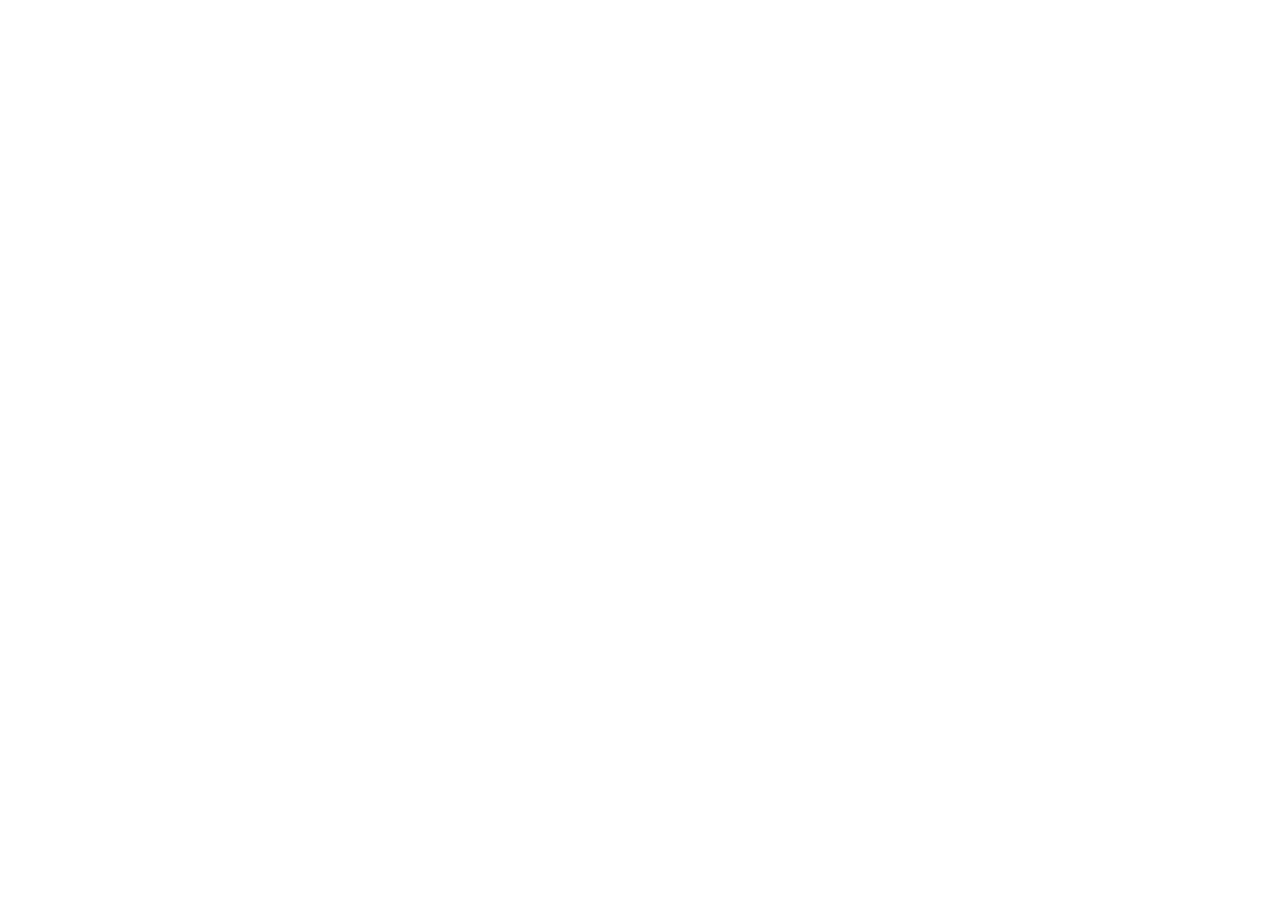
==== commit c2c3adf8: "Fix: menu compatto su constellation e star (blob a pezzi verificati)" ====
--- a/constellation.html
+++ b/constellation.html
@@ -7,28 +7,4 @@
 <meta name="description" content="Tavola di Hevelius con stelle cliccabili, descrizione e mito della costellazione.">
 <link rel="preconnect" href="https://fonts.googleapis.com">
 <link rel="preconnect" href="https://fonts.gstatic.com" crossorigin>
-<link href="https://fonts.googleapis.com/css2?family=Cormorant+Garamond:ital,wght@0,500;0,600;0,700;1,500&family=EB+Garamond:ital,wght@0,400;0,500;1,400&display=swap" rel="stylesheet">
-<link rel="stylesheet" href="css/style.part1_01.css">
-<link rel="stylesheet" href="css/style.part1_02.css">
-<link rel="stylesheet" href="stylesheet" href="css/style.part2_01.css">
-<link rel="stylesheet" href="css/style.part2_02.css">
-<link rel="stylesheet" href="stylesheet" href="css/style.part3_01.css">
-<link rel="stylesheet" href="stylesheet" href="stylesheet" href="stylesheet" href="css/style.part3_02.css">
-<link rel="stylesheet" href="stylesheet" href="stylesheet" href="stylesheet" href="stylesheet" href="stylesheet" href="stylesheet" href="css/style.part4_01.css">
-<link rel="stylesheet" href="stylesheet" href="stylesheet" href="stylesheet" href="css/style.part4_02.css">
-<link rel="stylesheet" href="css/style.part5_01.css">
-<link rel="stylesheet" href="stylesheet" href="stylesheet" href="css/style.part5_02.css">
-<link rel="stylesheet" href="stylesheet" href="stylesheet" href="css/style.part6_01.css">
-<link rel="stylesheet" href="stylesheet" href="stylesheet" href="stylesheet" href="stylesheet" href="stylesheet" href="css/style.part6_02.css">
-<link rel="stylesheet" href="stylesheet" href="stylesheet" href="stylesheet" href="stylesheet" href="stylesheet" href="stylesheet" href="css/style.part7_01.css">
-<link rel="stylesheet" href="stylesheet" href="stylesheet" href="stylesheet" href="stylesheet" href="stylesheet" href="stylesheet" href="stylesheet" href="stylesheet" href="css/style.part7_02.css">
-<link rel="stylesheet" href="css/style.menu.css">
-</head>
-<body data-page="constellation">
-<header class="site-header" id="site-header"></header>
-<main id="main"><div class="wrap"><p class="plate-loading">Caricamento della tavola…</p><noscript><p class="notice">Serve JavaScript. <a href="index.html">Home</a>.</p></noscript></div></main>
-<footer class="site-footer" id="site-footer"></footer>
-<script src="js/app.js"></script>
-<script src="js/header_hide.js" defer></script>
-</body>
-</html>
+<link href="https://f
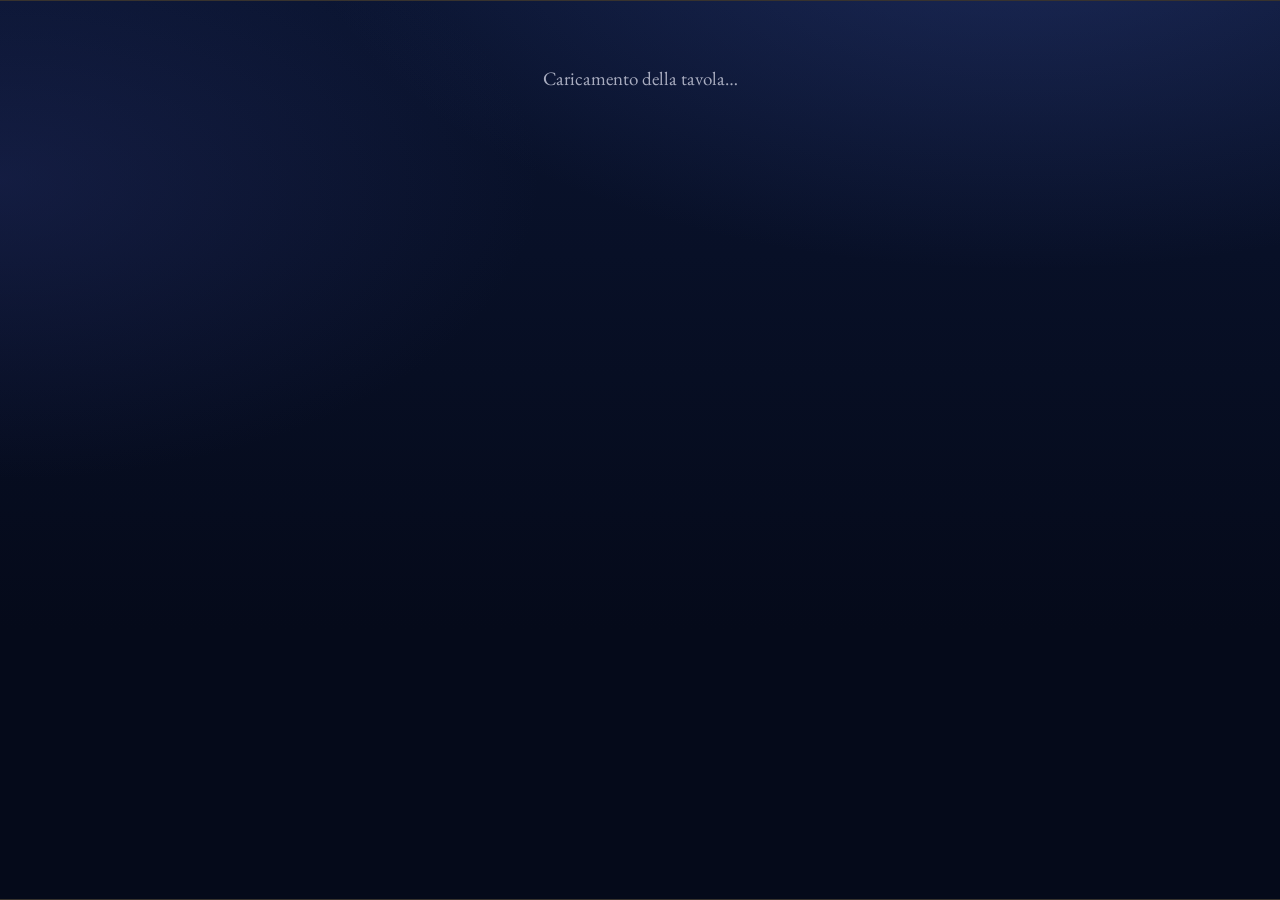
==== commit fb52e438: "Fix: menu compatto su constellation e star" ====
--- a/constellation.html
+++ b/constellation.html
@@ -7,4 +7,28 @@
 <meta name="description" content="Tavola di Hevelius con stelle cliccabili, descrizione e mito della costellazione.">
 <link rel="preconnect" href="https://fonts.googleapis.com">
 <link rel="preconnect" href="https://fonts.gstatic.com" crossorigin>
-<link href="https://f+<link href="https://fonts.googleapis.com/css2?family=Cormorant+Garamond:ital,wght@0,500;0,600;0,700;1,500&family=EB+Garamond:ital,wght@0,400;0,500;1,400&display=swap" rel="stylesheet">
+<link rel="stylesheet" href="css/style.part1_01.css">
+<link rel="stylesheet" href="css/style.part1_02.css">
+<link rel="stylesheet" href="css/style.part2_01.css">
+<link rel="stylesheet" href="css/style.part2_02.css">
+<link rel="stylesheet" href="css/style.part3_01.css">
+<link rel="stylesheet" href="css/style.part3_02.css">
+<link rel="stylesheet" href="css/style.part4_01.css">
+<link rel="stylesheet" href="css/style.part4_02.css">
+<link rel="stylesheet" href="css/style.part5_01.css">
+<link rel="stylesheet" href="css/style.part5_02.css">
+<link rel="stylesheet" href="css/style.part6_01.css">
+<link rel="stylesheet" href="css/style.part6_02.css">
+<link rel="stylesheet" href="css/style.part7_01.css">
+<link rel="stylesheet" href="css/style.part7_02.css">
+<link rel="stylesheet" href="css/style.menu.css">
+</head>
+<body data-page="constellation">
+<header class="site-header" id="site-header"></header>
+<main id="main"><div class="wrap"><p class="plate-loading">Caricamento della tavola…</p><noscript><p class="notice">Serve JavaScript. <a href="index.html">Home</a>.</p></noscript></div></main>
+<footer class="site-footer" id="site-footer"></footer>
+<script src="js/app.js"></script>
+<script src="js/header_hide.js" defer></script>
+</body>
+</html>
--- a/css/style.part1_01.css
+++ b/css/style.part1_01.css
@@ -0,0 +1,44 @@
+/* Hevelius – Firmamentum Sobiescianum · tema notte */
+:root {
+  --night-0: #050a1a;
+  --night-1: #0a1430;
+  --night-2: #101d44;
+  --night-3: #1a2a5c;
+  --gold: #d4af6a;
+  --gold-bright: #f0d089;
+  --gold-dim: #8f7640;
+  --ink: #e9e4d4;
+  --ink-dim: #a9adc0;
+  --paper: #e7d9b4;
+  --danger: #e08a7a;
+  --radius: 10px;
+  --maxw: 1180px;
+  --font-serif: 'Cormorant Garamond', 'EB Garamond', Garamond, 'Palatino Linotype', Georgia, serif;
+  --font-body: 'EB Garamond', 'Cormorant Garamond', Garamond, Georgia, serif;
+}
+
+*, *::before, *::after { box-sizing: border-box; }
+html { scroll-behavior: smooth; }
+body {
+  margin: 0;
+  font-family: var(--font-body);
+  font-size: 19px;
+  line-height: 1.65;
+  color: var(--ink);
+  background:
+    radial-gradient(1200px 600px at 80% -10%, rgba(60, 80, 160, .35), transparent 60%),
+    radial-gradient(900px 500px at 0% 20%, rgba(40, 50, 110, .35), transparent 60%),
+    linear-gradient(180deg, var(--night-1), var(--night-0) 70%);
+  background-attachment: fixed;
+  min-height: 100vh;
+  display: flex;
+  flex-direction: column;
+}
+body::before { /* stelline di sfondo */
+  content: "";
+  position: fixed; inset: 0; pointer-events: none; z-index: 0;
+  background-image:
+    radial-gradient(1px 1px at 12% 18%, #fff8, transparent),
+    radial-gradient(1px 1px at 28% 72%, #fff6, transparent),
+    radial-gradient(1.5px 1.5px at 44% 34%, #ffe9b8aa, transparent),
+    radial-gradient(1px 1px at 63% 1
--- a/css/style.part1_02.css
+++ b/css/style.part1_02.css
@@ -0,0 +1,32 @@
+2%, #fff7, transparent),
+    radial-gradient(1px 1px at 77% 58%, #fff6, transparent),
+    radial-gradient(1.5px 1.5px at 90% 82%, #ffe9b8aa, transparent),
+    radial-gradient(1px 1px at 8% 90%, #fff5, transparent),
+    radial-gradient(1px 1px at 55% 88%, #fff6, transparent);
+}
+body > * { position: relative; z-index: 1; }
+
+a { color: var(--gold-bright); text-decoration-color: rgba(212, 175, 106, .5); text-underline-offset: 3px; }
+a:hover { color: #fff; }
+img { max-width: 100%; display: block; }
+h1, h2, h3, h4 { font-family: var(--font-serif); font-weight: 600; line-height: 1.2; color: var(--gold-bright); margin: 0 0 .5em; letter-spacing: .01em; }
+h1 { font-size: clamp(2.3rem, 5.5vw, 3.9rem); font-weight: 500; }
+h2 { font-size: clamp(1.6rem, 3.2vw, 2.2rem); }
+h3 { font-size: 1.35rem; }
+p { margin: 0 0 1em; }
+.wrap { width: min(100% - 2.5rem, var(--maxw)); margin-inline: auto; }
+.narrow { width: min(100% - 2.5rem, 820px); margin-inline: auto; }
+.muted { color: var(--ink-dim); }
+.small { font-size: .86rem; }
+.sr-only { position: absolute; width: 1px; height: 1px; overflow: hidden; clip: rect(0 0 0 0); white-space: nowrap; }
+:focus-visible { outline: 2px solid var(--gold-bright); outline-offset: 3px; }
+
+/* ---------- header ---------- */
+.site-header {
+  border-bottom: 1px solid rgba(212, 175, 106, .25);
+  background: rgba(5, 10, 26, .97);
+  backdrop-filter: blur(6px);
+  position: sticky; top: 0; z-index: 20;
+  transition: transform .25s ease;
+}
+.site-header.header-hidden { transform: translateY(-110%); }
--- a/css/style.part2_01.css
+++ b/css/style.part2_01.css
@@ -0,0 +1,19 @@
+.site-header .wrap { display: flex; align-items: center; justify-content: space-between; gap: 1rem; padding: .7rem 0; flex-wrap: wrap; }
+.brand { font-family: var(--font-serif); font-size: 1.35rem; color: var(--gold-bright); text-decoration: none; display: flex; align-items: center; gap: .55rem; }
+.brand .star { color: var(--gold); font-size: 1.1rem; }
+.brand small { color: var(--ink-dim); font-size: .8rem; letter-spacing: .14em; text-transform: uppercase; font-family: var(--font-body); }
+.nav { display: flex; gap: .2rem 1.1rem; flex-wrap: wrap; }
+.nav a { color: var(--ink); text-decoration: none; font-size: .98rem; padding: .15rem 0; border-bottom: 1px solid transparent; }
+.nav a:hover, .nav a[aria-current="page"] { color: var(--gold-bright); border-bottom-color: var(--gold); }
+
+/* ---------- hero (home) ---------- */
+.hero { padding: clamp(3rem, 9vw, 6.5rem) 0 2.5rem; text-align: center; }
+.hero .eyebrow, .eyebrow { font-size: .85rem; letter-spacing: .32em; text-transform: uppercase; color: var(--gold); margin-bottom: 1rem; }
+.hero h1 { margin-bottom: .3em; }
+.hero .lead { max-width: 46rem; margin: 0 auto 1.2rem; font-size: 1.3rem; color: var(--ink); }
+.ornament { color: var(--gold); letter-spacing: .6em; margin: 1.2rem 0; text-align: center; }
+
+/* ---------- cards home ---------- */
+.cards { display: grid; grid-template-columns: repeat(auto-fit, minmax(260px, 1fr)); gap: 1.6rem; margin: 1.5rem 0 3rem; }
+.card {
+  d
--- a/css/style.part2_02.css
+++ b/css/style.part2_02.css
@@ -0,0 +1,25 @@
+isplay: flex; flex-direction: column;
+  background: linear-gradient(180deg, var(--night-2), var(--night-1));
+  border: 1px solid rgba(212, 175, 106, .3);
+  border-radius: var(--radius);
+  overflow: hidden; text-decoration: none; color: var(--ink);
+  transition: transform .25s, border-color .25s, box-shadow .25s;
+}
+.card:hover, .card:focus-visible { transform: translateY(-4px); border-color: var(--gold); box-shadow: 0 10px 34px rgba(0, 0, 0, .55), 0 0 0 1px rgba(212, 175, 106, .25); color: var(--ink); }
+.card .thumb { aspect-ratio: 4 / 3; overflow: hidden; background: #2a2416; border-bottom: 1px solid rgba(212, 175, 106, .3); }
+.card .thumb img { width: 100%; height: 100%; object-fit: cover; transition: transform .6s; filter: sepia(.15) contrast(1.02); }
+.card:hover .thumb img { transform: scale(1.06); }
+.card .body { padding: 1rem 1.2rem 1.3rem; display: flex; flex-direction: column; gap: .3rem; flex: 1; }
+.card h3 { margin: 0; font-size: 1.6rem; }
+.card .latin { font-style: italic; color: var(--gold); font-size: .95rem; }
+.card p { font-size: .98rem; color: var(--ink-dim); margin: .3rem 0 0; }
+.card .more { margin-top: auto; padding-top: .6rem; color: var(--gold-bright); font-size: .95rem; }
+
+/* ---------- blocchi testo ---------- */
+.section { padding: 2rem 0; }
+.panel-box {
+  background: rgba(16, 29, 68, .55);
+  border: 1px solid rgba(212, 175, 106, .25);
+  border-radius: var(--radius);
+  padding: 1.4rem 1.6rem;
+}
--- a/css/style.part3_01.css
+++ b/css/style.part3_01.css
@@ -0,0 +1,24 @@
+.callout { border-left: 3px solid var(--gold); padding: .6rem 1.1rem; background: rgba(212, 175, 106, .08); border-radius: 0 var(--radius) var(--radius) 0; margin: 1.2rem 0; }
+.two-col { display: grid; grid-template-columns: repeat(auto-fit, minmax(300px, 1fr)); gap: 1.5rem; }
+.prose p { text-align: left; hyphens: auto; }
+.prose h2 { margin-top: 1.6em; padding-bottom: .25em; border-bottom: 1px solid rgba(212, 175, 106, .25); }
+.prose h2:first-child { margin-top: 0; }
+
+/* ---------- pagina costellazione ---------- */
+.page-head { padding: 2.2rem 0 1rem; }
+.crumbs { font-size: .9rem; color: var(--ink-dim); margin-bottom: .8rem; }
+.crumbs a { color: var(--ink-dim); }
+.page-head h1 { margin-bottom: .1em; }
+.page-head .sub { color: var(--gold); font-style: italic; font-size: 1.15rem; margin: 0; }
+
+.toolbar { display: flex; flex-wrap: wrap; gap: .5rem; align-items: center; margin: 1rem 0 .7rem; }
+.btn {
+  font: inherit; font-size: .95rem; cursor: pointer;
+  color: var(--ink); background: var(--night-2);
+  border: 1px solid rgba(212, 175, 106, .4); border-radius: 999px;
+  padding: .3rem .95rem; line-height: 1.4; text-decoration: none; display: inline-block;
+}
+.btn:hover { border-color: var(--gold-bright); color: #fff; }
+.btn[aria-pressed="true"] { background: var(--gold); color: var(--night-0); border-color: var(--gold); }
+.btn.primary { background: var(--gold); color: var(--night-0); border-color: var(--gold); font-weight: 600; }
+.btn.primary:hover { background: var(--g
--- a/css/style.part3_02.css
+++ b/css/style.part3_02.css
@@ -0,0 +1,27 @@
+old-bright); color: var(--night-0); }
+.toolbar .spacer { flex: 1; }
+.hint { color: var(--ink-dim); font-size: .9rem; }
+
+.plate-viewport {
+  position: relative;
+  overflow: auto;
+  max-height: 86vh;
+  border: 1px solid rgba(212, 175, 106, .45);
+  border-radius: var(--radius);
+  background: #1b1709;
+  box-shadow: 0 10px 40px rgba(0, 0, 0, .6);
+}
+.plate-inner { position: relative; width: 100%; line-height: 0; transition: width .25s ease; }
+.plate-inner > img { width: 100%; height: auto; display: block; }
+.plate-inner > svg { position: absolute; inset: 0; width: 100%; height: 100%; }
+.plate-loading { padding: 4rem 1rem; text-align: center; color: var(--ink-dim); line-height: 1.5; }
+
+/* hotspot */
+.hs { cursor: pointer; outline: none; }
+.hs .ring { fill: rgba(240, 208, 137, .10); stroke: var(--gold-bright); stroke-width: 2.2; vector-effect: non-scaling-stroke; transition: fill .2s, stroke .2s; }
+.hs .pulse { fill: none; stroke: var(--gold-bright); stroke-width: 1.5; vector-effect: non-scaling-stroke; opacity: 0; transform-box: fill-box; transform-origin: center; animation: pulse 2.6s ease-out infinite; }
+.hs:hover .ring, .hs:focus-visible .ring, .hs.active .ring { fill: rgba(240, 208, 137, .38); stroke: #fff; }
+.hs.active .ring { stroke-width: 3.2; }
+.hs.group-pleiadi .ring { stroke: #9fc7ff; fill: rgba(159, 199, 255, .10); }
+.hs.group-pleiadi .pulse { stroke: #9fc7ff; }
+.hs.group-pleiadi:hover .ring, .hs.group-pleiadi.active .ring { fill: rgba(159, 199, 255, .35); }
--- a/css/style.part4_01.css
+++ b/css/style.part4_01.css
@@ -0,0 +1,20 @@
+.hs .lbl { font-family: var(--font-serif); font-size: 15px; font-weight: 600; fill: #fff8e0; paint-order: stroke; stroke: rgba(5, 10, 26, .95); stroke-width: 5px; stroke-linejoin: round; pointer-events: none; display: none; }
+.show-labels .hs .lbl, .hs:hover .lbl, .hs:focus-visible .lbl, .hs.active .lbl { display: block; }
+.hide-hotspots .hs:not(.active) { opacity: 0; pointer-events: none; }
+.hide-hotspots .hs .pulse { animation: none; }
+@keyframes pulse { 0% { opacity: .9; transform: scale(1); } 100% { opacity: 0; transform: scale(2.1); } }
+@media (prefers-reduced-motion: reduce) { .hs .pulse { animation: none; } * { transition: none !important; scroll-behavior: auto !important; } }
+
+.plate-caption { font-size: .9rem; color: var(--ink-dim); margin-top: .7rem; line-height: 1.5; }
+.mirror-note { font-size: .95rem; }
+
+/* elenco stelle */
+.star-chips { display: flex; flex-wrap: wrap; gap: .5rem; margin: .8rem 0 0; padding: 0; list-style: none; }
+.star-chips button, .star-chips a {
+  font: inherit; font-size: .98rem; cursor: pointer; text-decoration: none;
+  color: var(--ink); background: var(--night-2);
+  border: 1px solid rgba(212, 175, 106, .35); border-radius: 999px; padding: .2rem .85rem;
+}
+.star-chips button:hover, .star-chips a:hover, .star-chips .active { border-color: var(--gold-bright); color: #fff; background: var(--night-3); }
+.star-chips .nospot { opacity: .8; border-style: dashed; }
+.chip-group { width: 100%; m
--- a/css/style.part4_02.css
+++ b/css/style.part4_02.css
@@ -0,0 +1,24 @@
+argin: .6rem 0 0; font-size: .85rem; letter-spacing: .14em; text-transform: uppercase; color: var(--gold); list-style: none; }
+
+/* scheda stella – pannello laterale */
+.scrim { position: fixed; inset: 0; background: rgba(2, 5, 14, .55); opacity: 0; pointer-events: none; transition: opacity .25s; z-index: 40; }
+.scrim.open { opacity: 1; pointer-events: auto; }
+.star-panel {
+  position: fixed; top: 0; right: 0; bottom: 0; width: min(430px, 100%);
+  background: linear-gradient(180deg, var(--night-2), var(--night-1));
+  border-left: 1px solid var(--gold);
+  box-shadow: -12px 0 40px rgba(0, 0, 0, .6);
+  transform: translateX(105%); transition: transform .3s ease;
+  z-index: 50; overflow-y: auto; padding: 1.6rem 1.5rem 2rem;
+}
+.star-panel.open { transform: none; }
+.star-panel .close { position: absolute; top: .7rem; right: .9rem; font-size: 1.7rem; line-height: 1; background: none; border: 0; color: var(--gold-bright); cursor: pointer; padding: .2rem .5rem; }
+.star-panel h2 { margin: .2rem 2rem .1rem 0; font-size: 2rem; }
+.star-panel .bayer { color: var(--gold); font-style: italic; margin-bottom: 1rem; }
+.star-panel .actions { display: flex; gap: .5rem; flex-wrap: wrap; margin-top: 1.2rem; }
+
+/* tabella dati */
+.facts { display: grid; grid-template-columns: auto 1fr; gap: .35rem 1rem; margin: 1rem 0; font-size: 1rem; }
+.facts dt { color: var(--gold); font-variant: small-caps; letter-spacing: .06em; }
+.facts dd { margin: 0; }
+
--- a/css/style.part5_01.css
+++ b/css/style.part5_01.css
@@ -0,0 +1,14 @@
+/* ---------- pagina stella ---------- */
+.star-layout { display: grid; grid-template-columns: minmax(0, 1.4fr) minmax(0, 1fr); gap: 2rem; align-items: start; margin: 1rem 0 2rem; }
+.crop { width: 100%; aspect-ratio: 1 / 1; border: 1px solid var(--gold); border-radius: var(--radius); background-color: #1b1709; background-repeat: no-repeat; box-shadow: 0 8px 30px rgba(0, 0, 0, .55); position: relative; overflow: hidden; }
+.crop .mark { position: absolute; transform: translate(-50%, -50%); border: 2px solid var(--gold-bright); border-radius: 50%; box-shadow: 0 0 0 1px rgba(5, 10, 26, .6), 0 0 14px rgba(240, 208, 137, .6); pointer-events: none; }
+.crop-wrap figcaption { font-size: .88rem; color: var(--ink-dim); margin-top: .5rem; line-height: 1.45; }
+.crop-empty { padding: 1.4rem; text-align: center; color: var(--ink-dim); border: 1px dashed rgba(212, 175, 106, .4); border-radius: var(--radius); line-height: 1.5; }
+.pager { display: flex; justify-content: space-between; gap: 1rem; flex-wrap: wrap; margin: 2rem 0; }
+
+/* ---------- notice / errori ---------- */
+.notice { border: 1px dashed rgba(212, 175, 106, .5); border-radius: var(--radius); padding: .9rem 1.2rem; color: var(--ink-dim); background: rgba(212, 175, 106, .05); margin: 1rem 0; }
+.notice.error { border-color: var(--danger); color: #f3cfc7; }
+
+/* ---------- footer ---------- */
+.site-footer { margin-top: auto; border-top: 1px solid rgba(212, 175, 106, .25); 
--- a/css/style.part5_02.css
+++ b/css/style.part5_02.css
@@ -0,0 +1,16 @@
+background: rgba(5, 10, 26, .85); padding: 2rem 0 2.4rem; font-size: .9rem; color: var(--ink-dim); }
+.site-footer h4 { font-size: 1.05rem; margin-bottom: .4rem; }
+.site-footer .cols { display: grid; grid-template-columns: repeat(auto-fit, minmax(260px, 1fr)); gap: 1.6rem; }
+.site-footer ul { margin: 0; padding-left: 1.1rem; }
+.site-footer li { margin-bottom: .35rem; }
+.site-footer .legal { margin-top: 1.4rem; padding-top: 1rem; border-top: 1px solid rgba(212, 175, 106, .15); font-size: .82rem; }
+
+/* ---------- lista laterale costellazioni ---------- */
+.const-layout { display: grid; grid-template-columns: minmax(0, 1fr) 235px; gap: 2rem; align-items: start; }
+.const-side { position: sticky; top: 84px; align-self: start; background: rgba(16, 29, 68, .55); border: 1px solid rgba(212, 175, 106, .25); border-radius: var(--radius); padding: 1.1rem 1.2rem 1.3rem; }
+.const-side h2 { font-size: 1.15rem; margin-bottom: .6rem; letter-spacing: .06em; }
+.const-side ul { list-style: none; margin: 0; padding: 0; display: flex; flex-direction: column; }
+.const-side li + li { border-top: 1px solid rgba(212, 175, 106, .15); }
+.const-side a { display: block; padding: .45rem .35rem; color: var(--ink); text-decoration: none; border-radius: 6px; }
+.const-side a small { display: block; color: var(--ink-dim); font-style: italic; font-size: .82rem; }
+.const-side a:hover { color: var(--gold-bright); background: rgba(212, 175, 106, .07); }
--- a/css/style.part6_01.css
+++ b/css/style.part6_01.css
@@ -0,0 +1,27 @@
+.const-side a[aria-current="true"], .const-side a.active { color: var(--gold-bright); border-left: 3px solid var(--gold); padding-left: .55rem; background: rgba(212, 175, 106, .1); }
+
+/* ---------- responsive ---------- */
+@media (max-width: 820px) {
+  body { font-size: 17.5px; }
+  .star-layout { grid-template-columns: 1fr; }
+  .const-layout { grid-template-columns: 1fr; }
+  .const-side { position: static; }
+  .site-header .wrap { justify-content: center; }
+  .star-panel { top: auto; width: 100%; max-height: 78vh; border-left: 0; border-top: 1px solid var(--gold); border-radius: 16px 16px 0 0; transform: translateY(105%); }
+  .plate-viewport { max-height: 70vh; }
+  .panel-box { padding: 1.1rem 1.1rem; }
+}
+@media print { .site-header, .toolbar, .star-panel, .scrim { display: none; } body { background: #fff; color: #000; } }
+
+/* ---------- modalit\u00e0 puntamento (?edit=1) ---------- */
+.edit-mode .site-header { position: static; }
+.edit-mode .mirror-note, .edit-mode .hint { display: none; }
+.ed-bar {
+  position: sticky; top: 0; z-index: 30; margin: .8rem 0 .6rem; padding: .6rem .7rem .7rem;
+  background: rgba(10, 20, 48, .97); border: 1px solid var(--gold); border-radius: var(--radius);
+  box-shadow: 0 8px 26px rgba(0, 0, 0, .6);
+  display: grid; grid-template-columns: 1fr auto; gap: .5rem .7rem; align-items: start;
+}
+.ed-bar > .ed-row, .ed-bar > .ed-msg, .ed-bar > .ed-fallback, .ed-bar > .ed-details { grid-column: 1 / -1; }
+.ed-main { min-width: 0; }
+.ed-t
--- a/css/style.part6_02.css
+++ b/css/style.part6_02.css
@@ -0,0 +1,17 @@
+itle { font-family: var(--font-serif); color: var(--gold-bright); font-weight: 600; font-size: 1.05rem; margin-bottom: .35rem; }
+.ed-bar select {
+  width: 100%; max-width: 100%; font: inherit; font-size: 16px; /* 16px: Safari iOS non zooma al tocco */
+  color: var(--ink); background: var(--night-2); border: 1px solid var(--gold-dim); border-radius: 8px; padding: .5rem .5rem; min-height: 44px;
+}
+.ed-coords { margin-top: .4rem; font-size: 1.05rem; color: var(--ink); font-variant-numeric: tabular-nums; }
+.ed-coords b { color: var(--gold-bright); }
+.ed-status { font-size: .85rem; color: var(--ink-dim); line-height: 1.3; margin-top: .15rem; }
+.ed-lens-wrap { display: flex; }
+.ed-lens {
+  position: relative; width: 104px; height: 104px; border-radius: 50%; border: 2px solid var(--gold-bright);
+  background-color: #1b1709; background-repeat: no-repeat; overflow: hidden; box-shadow: 0 0 0 1px rgba(5, 10, 26, .7);
+}
+.ed-lens.empty::after { content: 'lente'; position: absolute; inset: 0; display: flex; align-items: center; justify-content: center; color: var(--ink-dim); font-size: .85rem; font-style: italic; }
+.ed-lens span { position: absolute; left: 50%; top: 50%; width: 22px; height: 22px; transform: translate(-50%, -50%); pointer-events: none; }
+.ed-lens span::before, .ed-lens span::after { content: ''; position: absolute; background: #ff4d3a; box-shadow: 0 0 0 1px rgba(255, 255, 255, .7); }
+.ed-lens span::before { left: 50%; top: 0; width: 1px; height: 100%; }
--- a/css/style.part7_01.css
+++ b/css/style.part7_01.css
@@ -0,0 +1,16 @@
+.ed-lens span::after { top: 50%; left: 0; height: 1px; width: 100%; }
+.ed-lens.empty span { display: none; }
+.ed-row { display: flex; flex-wrap: wrap; gap: .45rem; }
+.ed-row .btn { min-height: 44px; min-width: 44px; padding: .4rem .8rem; touch-action: manipulation; }
+.ed-bar .ed-row:first-of-type .btn { flex: 1 1 auto; }
+.ed-msg { min-height: 1.2em; font-size: .92rem; color: var(--gold-bright); }
+.ed-msg:empty { display: none; }
+.ed-msg.bad { color: var(--danger); }
+.ed-fallback p { margin: 0 0 .4rem; font-size: .88rem; color: var(--ink-dim); }
+.ed-fallback textarea { width: 100%; font: 14px/1.35 ui-monospace, Menlo, monospace; background: var(--night-0); color: var(--ink); border: 1px solid var(--gold-dim); border-radius: 8px; padding: .5rem; }
+.ed-details summary { cursor: pointer; color: var(--gold); font-size: .95rem; padding: .3rem 0; min-height: 32px; }
+.ed-details .ed-row { margin-top: .4rem; }
+.ed-list { list-style: none; margin: .3rem 0 0; padding: 0; max-height: 28vh; overflow: auto; }
+.ed-list li { display: flex; gap: .4rem; align-items: stretch; margin-bottom: .3rem; }
+.ed-list .ed-pick { flex: 1; text-align: left; font: inherit; font-size: .95rem; color: var(--ink); background: var(--night-2); border: 1px solid var(--gold-dim); border-radius: 8px; padding: .4rem .6rem; min-height: 40px; }
+.ed-list .ed-del { font: inherit; font-size: 1.3rem; width: 44px; color: var(--danger); background: var(--night-2); border: 
--- a/css/style.part7_02.css
+++ b/css/style.part7_02.css
@@ -0,0 +1,21 @@
+1px solid var(--gold-dim); border-radius: 8px; }
+
+.ed-plate { cursor: crosshair; touch-action: manipulation; -webkit-tap-highlight-color: transparent; }
+.ed-layer { position: absolute; inset: 0; pointer-events: none; }
+.ed-cross { position: absolute; width: 0; height: 0; }
+.ed-cross::before, .ed-cross::after { content: ''; position: absolute; background: #ff4d3a; box-shadow: 0 0 0 1px rgba(255, 255, 255, .75); }
+.ed-cross::before { left: -14px; top: 0; width: 28px; height: 1px; }
+.ed-cross::after { top: -14px; left: 0; height: 28px; width: 1px; }
+.ed-ring { position: absolute; aspect-ratio: 1 / 1; transform: translate(-50%, -50%); border: 2px dashed #ff4d3a; border-radius: 50%; box-shadow: 0 0 0 1px rgba(255, 255, 255, .55); min-width: 14px; }
+.ed-dot { position: absolute; width: 10px; height: 10px; transform: translate(-50%, -50%); border-radius: 50%; background: rgba(90, 220, 140, .85); border: 1px solid #fff; }
+.edit-mode .hs .ring { stroke: #7fd4ff; }
+.edit-mode .hs .pulse { animation: none; }
+.edit-mode .hs { cursor: crosshair; }
+.edit-mode .plate-viewport { max-height: 62vh; max-height: 62dvh; -webkit-overflow-scrolling: touch; }
+.edit-mode #chips button { touch-action: manipulation; }
+@media (max-width: 820px) {
+  .ed-lens { width: 92px; height: 92px; }
+  .ed-title { display: none; }
+  .ed-bar { margin-top: .4rem; padding: .5rem .55rem .6rem; }
+  .edit-mode .plate-viewport { max-height: 50vh; max-height: 50dvh; }
+}
--- a/css/style.menu.css
+++ b/css/style.menu.css
@@ -0,0 +1,34 @@
+/* =========================================================================
+   Fix menu compatto (2026-10-22) — NAV su pagine NON-home
+   -------------------------------------------------------------------------
+   Con 89 card la nav dell'header contiene ~89 link in flex-wrap: su
+   constellation.html e star.html (header sticky) diventava una banda di
+   decine di righe che copriva e spingeva fuori schermo la tavola.
+   renderHeader (app.part2a_01) su quelle pagine ora genera nav.nav-compact
+   con solo Home + una tendina (<select>): qui lo stile minimale.
+   La nav completa in home NON cambia (già static + nascosta <820px da
+   style.grid.css).
+   ========================================================================= */
+
+.nav-compact { display: flex; align-items: center; gap: .9rem; flex-wrap: nowrap; min-width: 0; }
+.nav-compact a { white-space: nowrap; }
+.nav-jump { display: inline-flex; min-width: 0; }
+#nav-jump {
+  max-width: 15rem; width: 100%;
+  padding: .4rem .6rem;
+  font-family: var(--font-body);
+  font-size: .95rem;
+  color: var(--ink);
+  background: rgba(10, 20, 48, .85);
+  border: 1px solid rgba(212, 175, 106, .35);
+  border-radius: 8px;
+}
+@media (max-width: 820px) {
+  /* su phone il brand non deve mangiare la tendina */
+  .site-header .wrap { align-content: center; }
+  .brand { font-size: 1.05rem; }
+  .brand small { display: none; }
+  #nav-jump { max-width: 11rem; }
+}
+
+/* ---------------------------- fine fix menu ---------------------------- */
